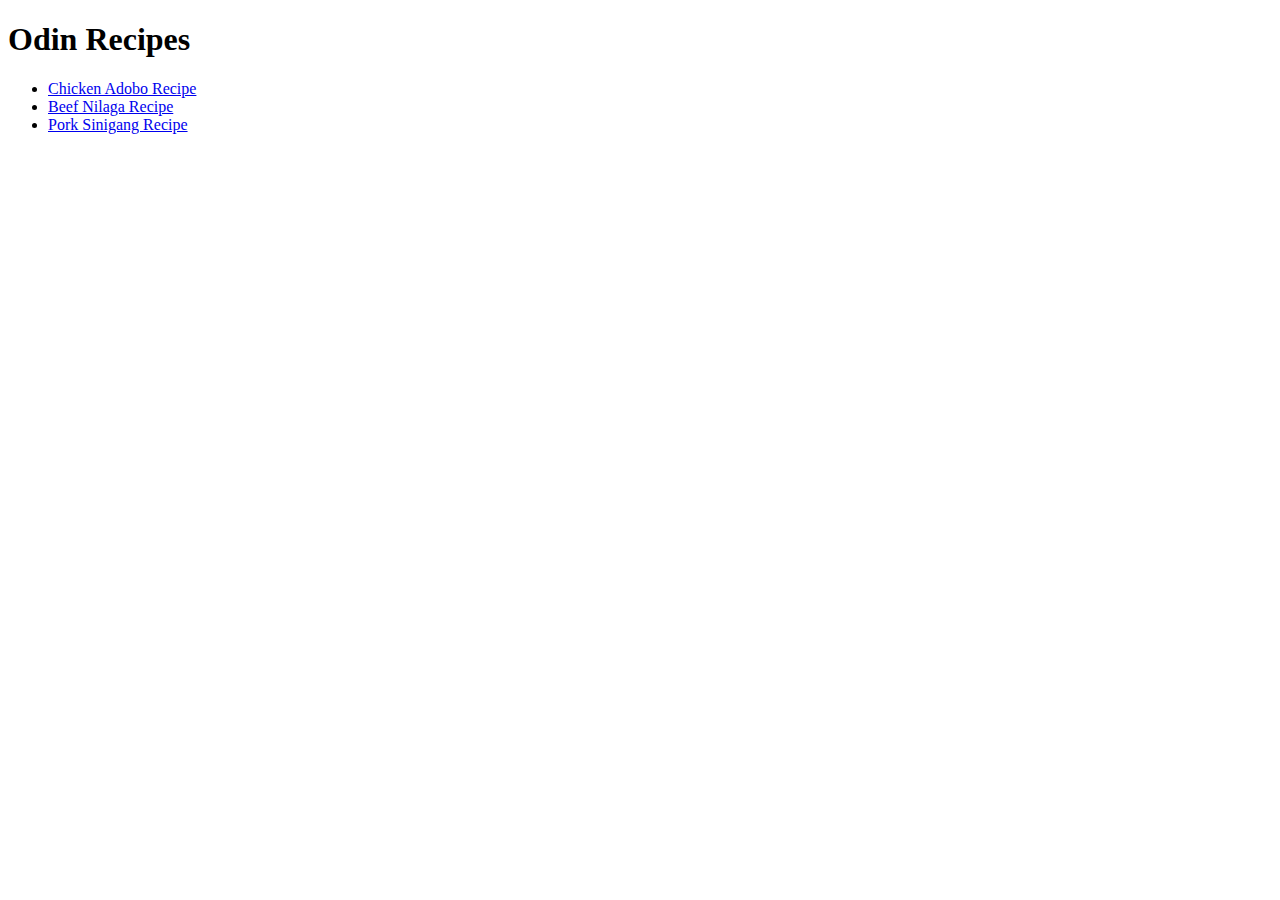
==== index.html @ 7d38636c "feat: add recipe links" ====
<!DOCTYPE html>
<html lang="en">
    <head>
        <meta charset="UTF-8">
        <title>Odin Recipes</title>
    </head>

    <body>
        <h1>Odin Recipes</h1>
        <ul>
        <li><a href="recipes/adobo.html">Chicken Adobo Recipe</a></li>
        <li><a href="recipes/nilaga.html">Beef Nilaga Recipe</a></li>
        <li><a href="recipes/sinigang.html">Pork Sinigang Recipe</a></li>
        </ul>
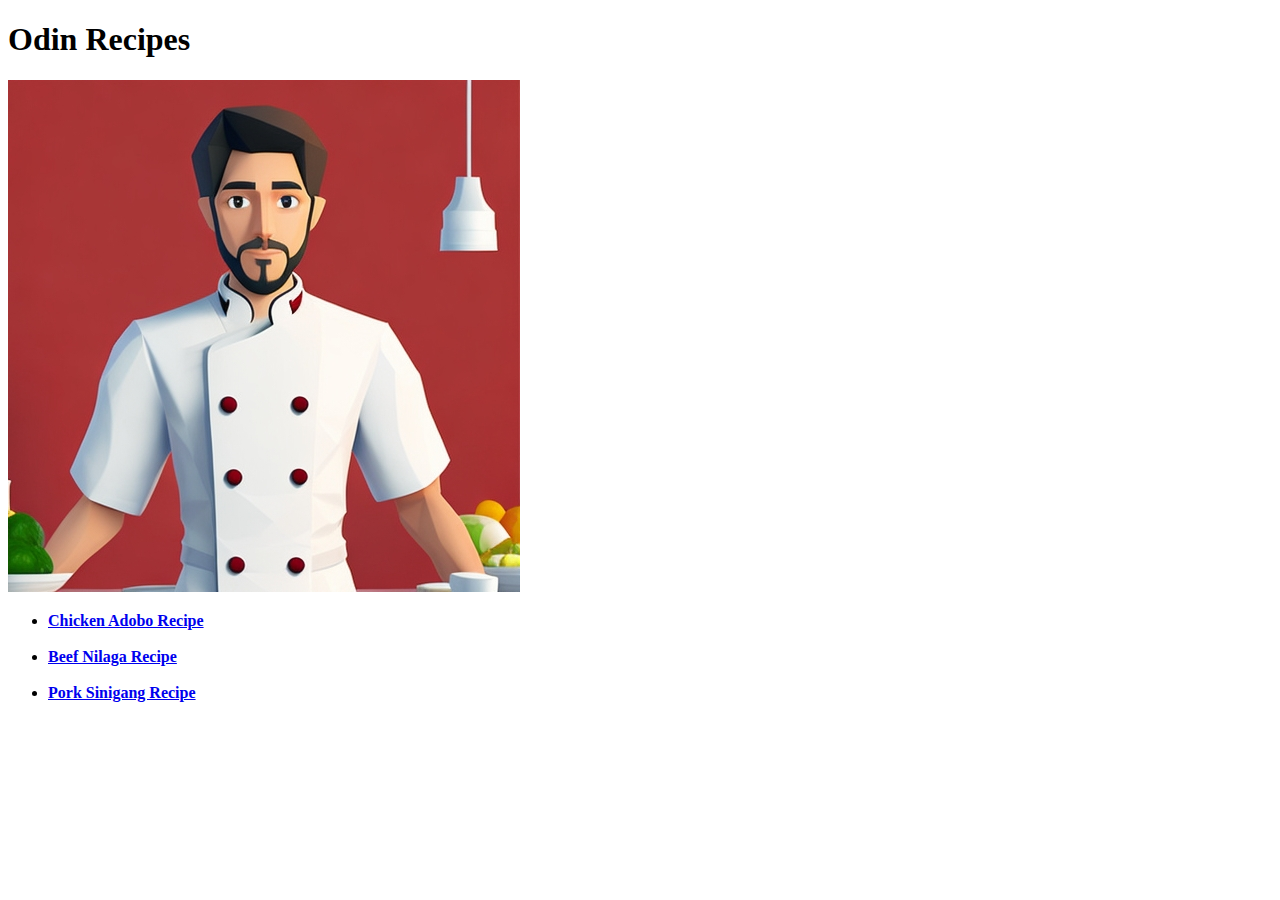
==== commit cde64682: "style: add bold text and breaks between links" ====
--- a/index.html
+++ b/index.html
@@ -7,8 +7,11 @@
 
     <body>
         <h1>Odin Recipes</h1>
+        <img src="./images/chef.jpg" alt="A low poly image of a chef with a red background.">
         <ul>
-        <li><a href="recipes/adobo.html">Chicken Adobo Recipe</a></li>
-        <li><a href="recipes/nilaga.html">Beef Nilaga Recipe</a></li>
-        <li><a href="recipes/sinigang.html">Pork Sinigang Recipe</a></li>
+        <li><strong><a href="./recipes/adobo.html">Chicken Adobo Recipe</a></strong></li>
+        <br>
+        <li><strong><a href="./recipes/nilaga.html">Beef Nilaga Recipe</a></strong></li>
+        <br>
+        <li><strong><a href="./recipes/sinigang.html">Pork Sinigang Recipe</a></strong></li>
         </ul>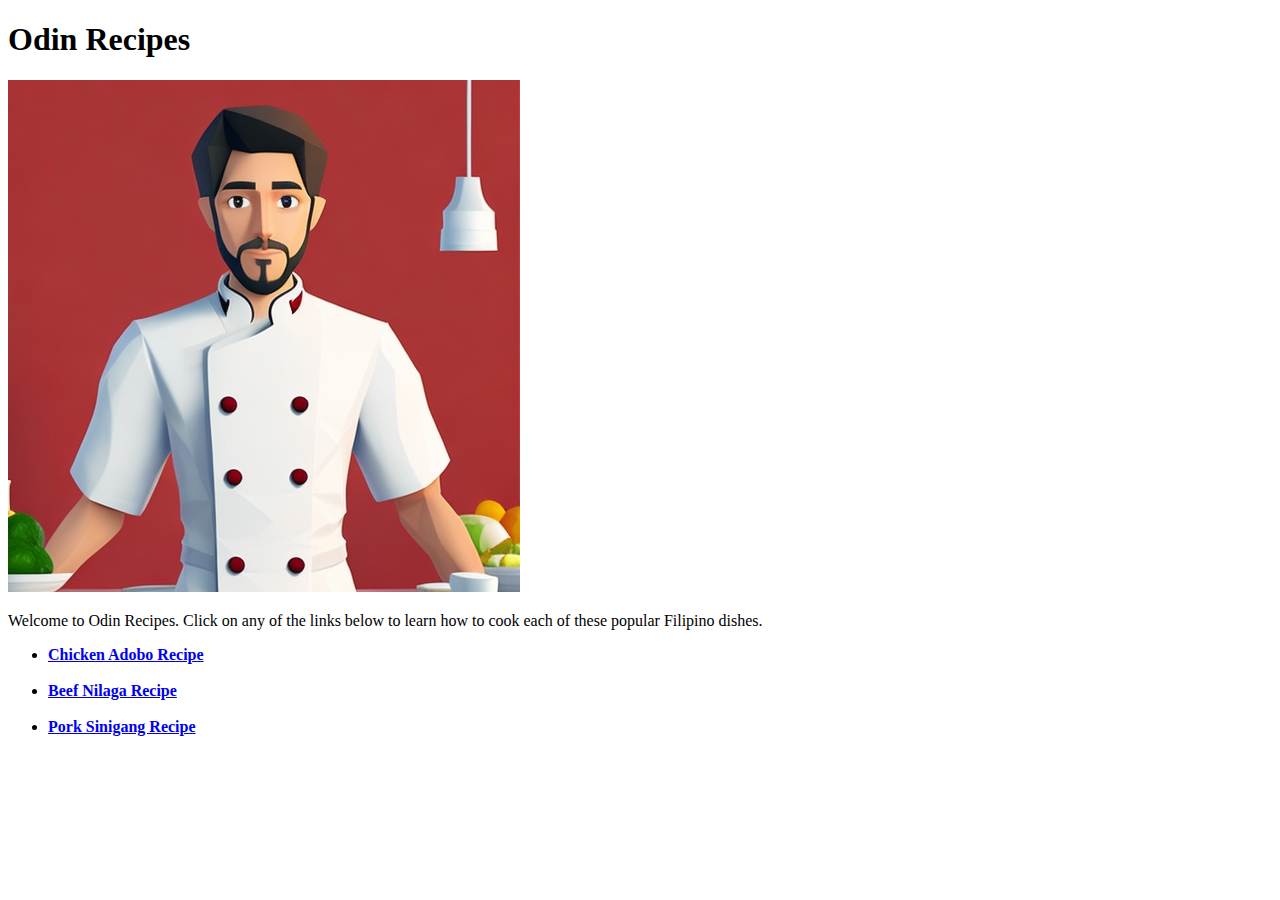
==== commit 022926a6: "feat: add description to what this page is about" ====
--- a/index.html
+++ b/index.html
@@ -8,6 +8,7 @@
     <body>
         <h1>Odin Recipes</h1>
         <img src="./images/chef.jpg" alt="A low poly image of a chef with a red background.">
+        <p>Welcome to Odin Recipes. Click on any of the links below to learn how to cook each of these popular Filipino dishes.</p>
         <ul>
         <li><strong><a href="./recipes/adobo.html">Chicken Adobo Recipe</a></strong></li>
         <br>
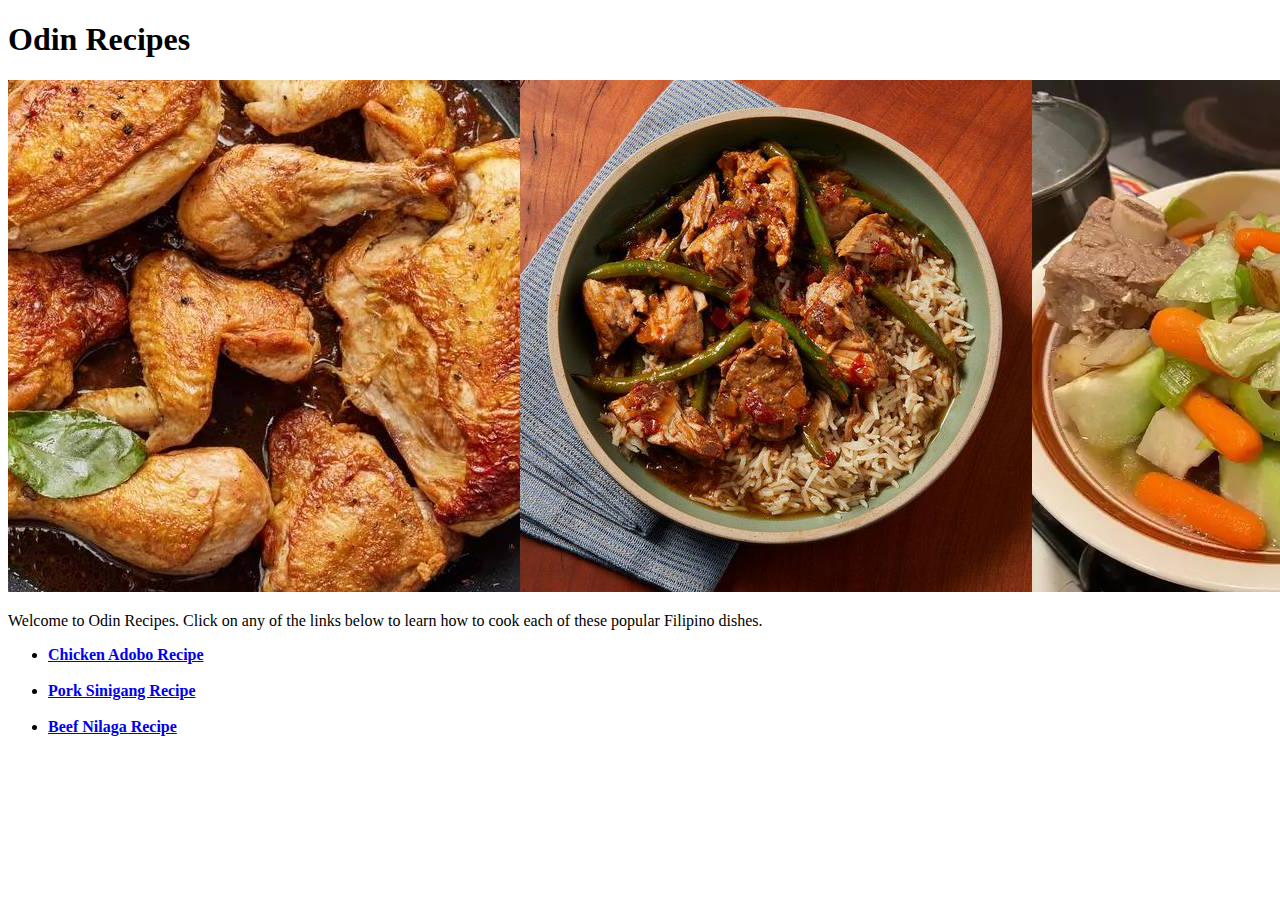
==== commit fc625d56: "style: replace chef image with hero banner and change link order" ====
--- a/index.html
+++ b/index.html
@@ -7,12 +7,15 @@
 
     <body>
         <h1>Odin Recipes</h1>
-        <img src="./images/chef.jpg" alt="A low poly image of a chef with a red background.">
+        <img src="./images/recipes.jpg" alt="A hero banner image of three popular Filipino dishes.">
         <p>Welcome to Odin Recipes. Click on any of the links below to learn how to cook each of these popular Filipino dishes.</p>
         <ul>
         <li><strong><a href="./recipes/adobo.html">Chicken Adobo Recipe</a></strong></li>
         <br>
+        <li><strong><a href="./recipes/sinigang.html">Pork Sinigang Recipe</a></strong></li>
+        <br>
         <li><strong><a href="./recipes/nilaga.html">Beef Nilaga Recipe</a></strong></li>
         <br>
-        <li><strong><a href="./recipes/sinigang.html">Pork Sinigang Recipe</a></strong></li>
-        </ul>+        </ul>
+    </body>
+</html>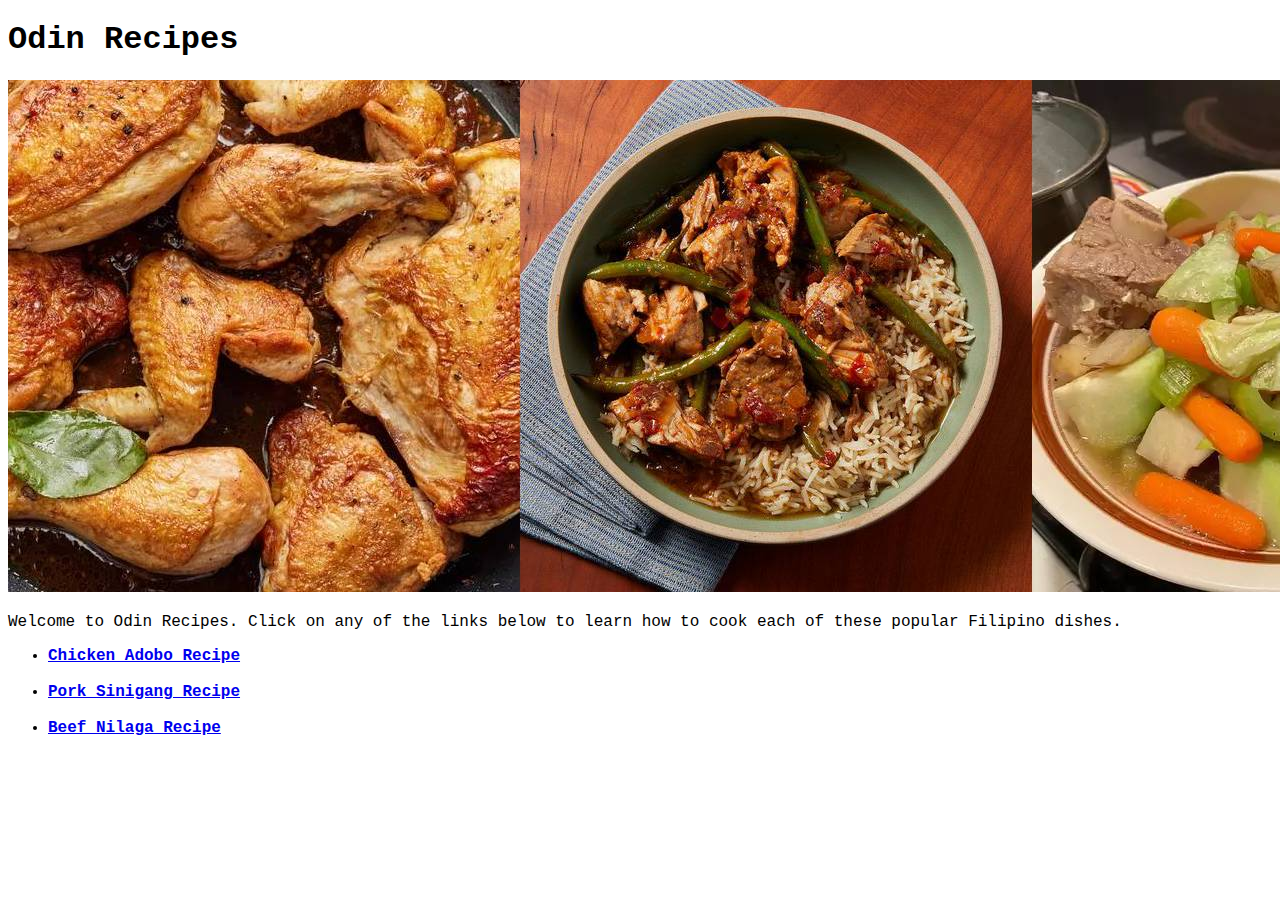
==== commit dbe718ea: "style: change font to courier" ====
--- a/index.html
+++ b/index.html
@@ -3,6 +3,11 @@
     <head>
         <meta charset="UTF-8">
         <title>Odin Recipes</title>
+        <style>
+            body {
+                font-family: Courier;
+            }
+        </style>
     </head>
 
     <body>
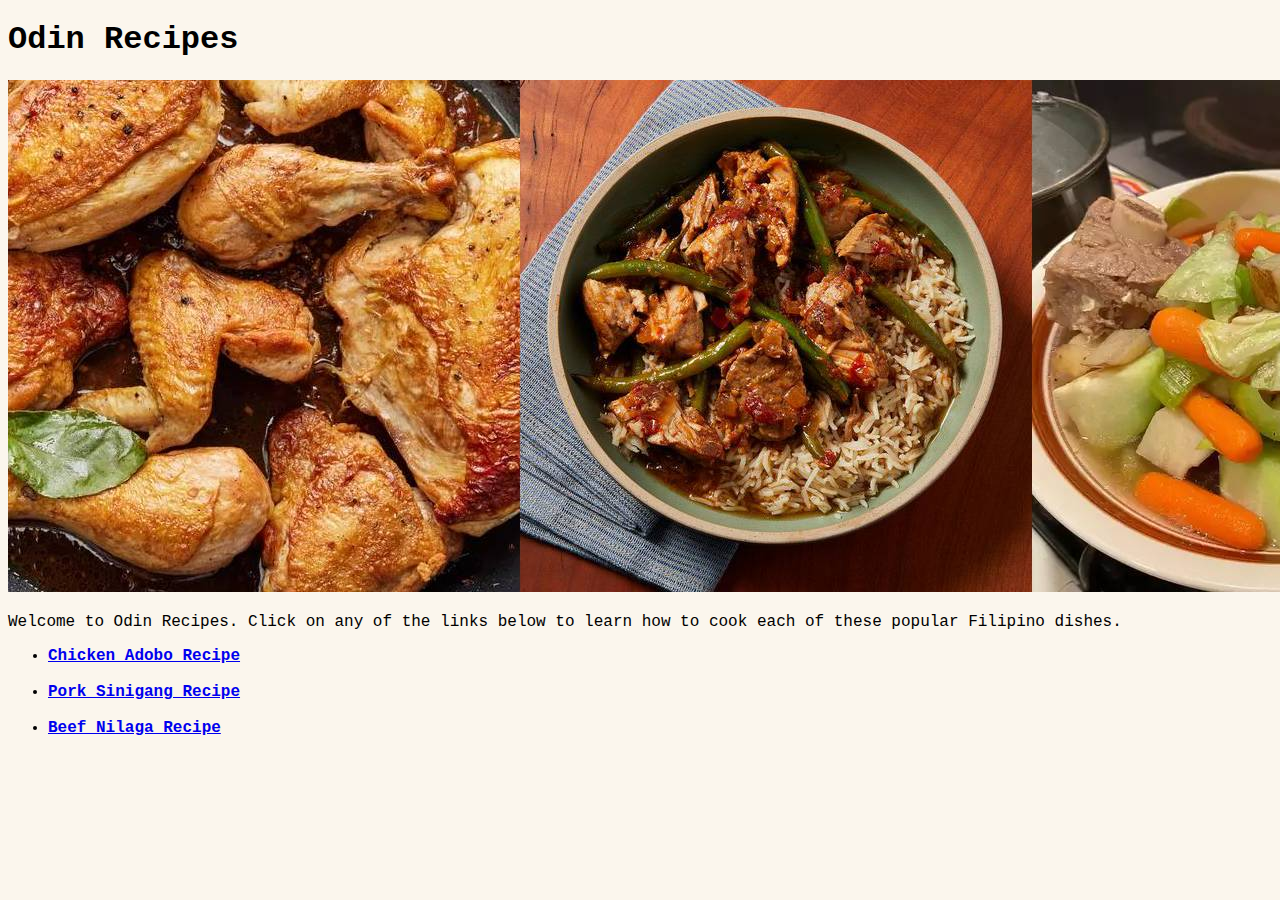
==== commit d21e3ea9: "style: add background-color: #fbf6ed" ====
--- a/index.html
+++ b/index.html
@@ -6,6 +6,7 @@
         <style>
             body {
                 font-family: Courier;
+                background-color: #fbf6ed;
             }
         </style>
     </head>
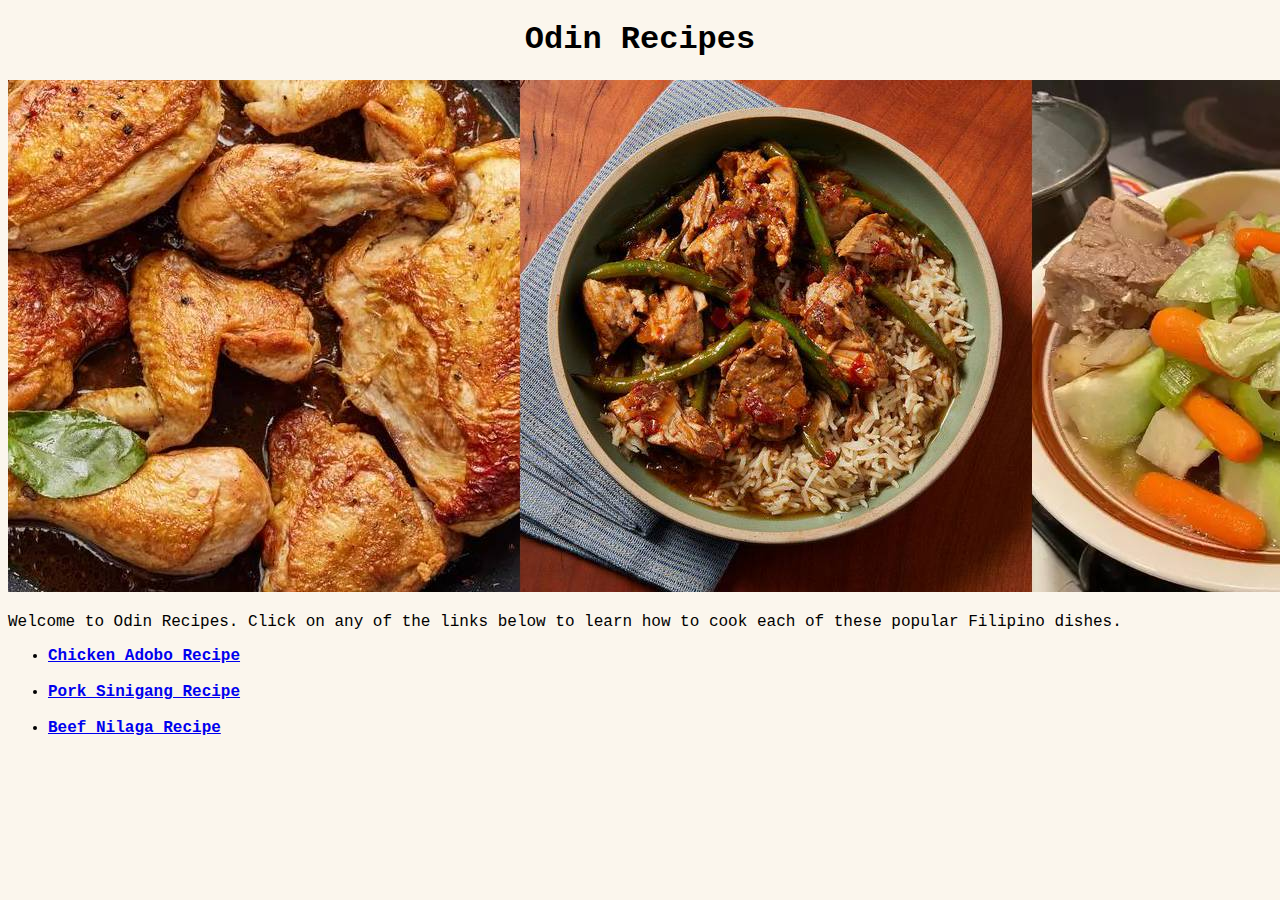
==== commit 2d985640: "style: use external method for styling" ====
--- a/index.html
+++ b/index.html
@@ -3,24 +3,19 @@
     <head>
         <meta charset="UTF-8">
         <title>Odin Recipes</title>
-        <style>
-            body {
-                font-family: Courier;
-                background-color: #fbf6ed;
-            }
-        </style>
+        <link rel="stylesheet" href="css/style.css">
     </head>
 
     <body>
-        <h1>Odin Recipes</h1>
-        <img src="./images/recipes.jpg" alt="A hero banner image of three popular Filipino dishes.">
+        <h1 class="main-header">Odin Recipes</h1>
+        <img id="hero-banner" src="images/recipes.jpg" alt="A hero banner image of three popular Filipino dishes.">
         <p>Welcome to Odin Recipes. Click on any of the links below to learn how to cook each of these popular Filipino dishes.</p>
         <ul>
-        <li><strong><a href="./recipes/adobo.html">Chicken Adobo Recipe</a></strong></li>
+        <li><strong><a href="recipes/adobo.html">Chicken Adobo Recipe</a></strong></li>
         <br>
-        <li><strong><a href="./recipes/sinigang.html">Pork Sinigang Recipe</a></strong></li>
+        <li><strong><a href="recipes/sinigang.html">Pork Sinigang Recipe</a></strong></li>
         <br>
-        <li><strong><a href="./recipes/nilaga.html">Beef Nilaga Recipe</a></strong></li>
+        <li><strong><a href="recipes/nilaga.html">Beef Nilaga Recipe</a></strong></li>
         <br>
         </ul>
     </body>
--- a/css/style.css
+++ b/css/style.css
@@ -0,0 +1,18 @@
+body {
+    font-family: Courier, monospace;
+    background-color: #fbf6ed;
+}
+
+img {
+    height: 512px;
+    width: auto;
+}
+
+.main-header {
+    text-align: center;
+}
+
+#hero-banner {
+    height: auto;
+    width: auto;
+}